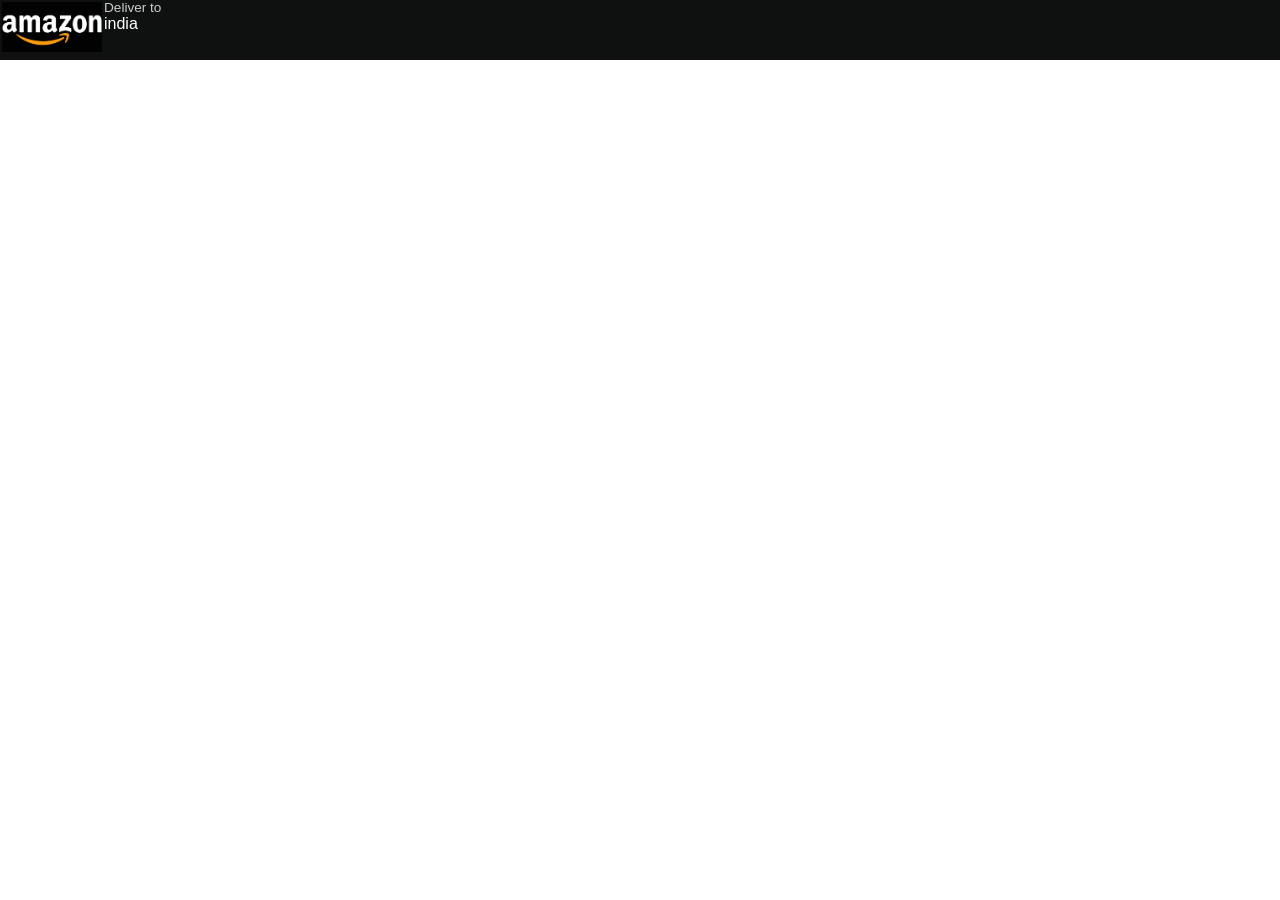
==== Html css projects/Amazon Clone/index.html @ 4f849e11 "Add files via upload" ====
<!DOCTYPE html>
<html lang="en">
<head>
    <meta charset="UTF-8">
    <meta name="viewport" content="width=device-width, initial-scale=1.0">
    <title> Amazon Clone</title>
    <link rel="stylesheet" href="style.css">
    <style>

    </style>
</head>
<body>
    <header>
        <div class="navbar">
            <div class="nav-logo border">
                <div class="logo">

                </div>
            </div>

            <div class="nav-address">
                <p class="add-first"> Deliver to </p>
                <div class="add-icon"></div>
                <i class="fa-solid fa-location-dot"></i>

                <p class="add-second">india</p>
            </div>
        


        </div>
    </header>
    
</body>
</html>
---- Html css projects/Amazon Clone/style.css ----
*{
    margin: 0;
    font-family: arial;
    border: border-box;
}
.navbar{
    height: 60px;
    background-color: #0F1111;
    color: white;
    display: flex;
}
.nav-logo{
    height: 50px;
    width: 100px;
}
.logo{
    background-image: url("amazon_logo.webp");
    height: 50px;
    width: 100px;
    background-size: cover;
}
.border{
    border: 2px solid transparent;
}
.border:hover{
    border: 2px solid white;
}
.add-first{
    color:#cccccc;
    font-size: 0.85rem;
}
.add-second{
    color: white;
}
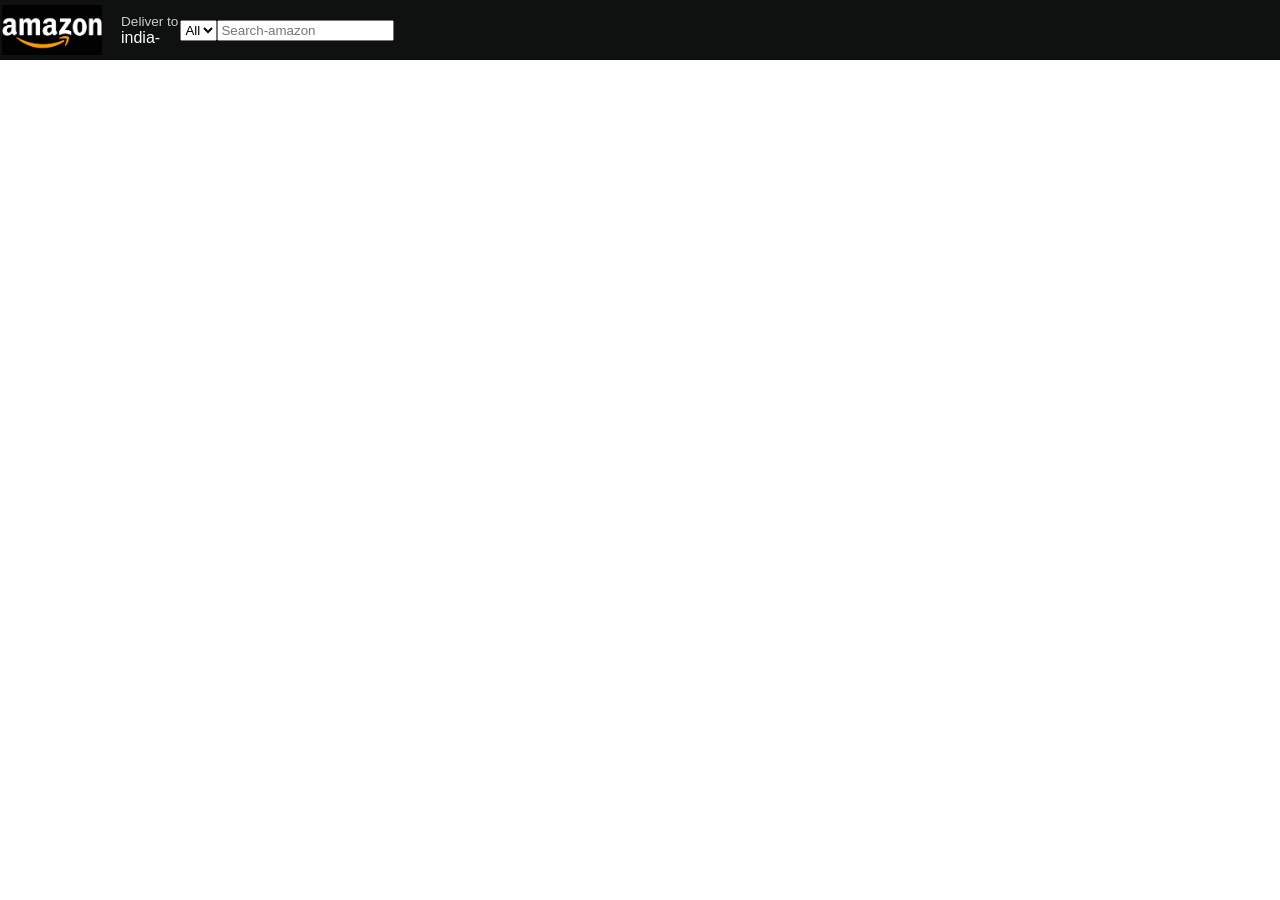
==== commit e23ace4f: "Add files via upload" ====
--- a/Html css projects/Amazon Clone/index.html
+++ b/Html css projects/Amazon Clone/index.html
@@ -18,12 +18,23 @@
                 </div>
             </div>
 
-            <div class="nav-address">
+            <div class="nav-address border">
                 <p class="add-first"> Deliver to </p>
                 <div class="add-icon"></div>
                 <i class="fa-solid fa-location-dot"></i>
 
-                <p class="add-second">india</p>
+                <p class="add-second">india-</p>
+            </div>
+                <div class="nav-search">
+                    <select>
+                        
+                        <option>All</option>
+                    </select>
+                        <input placeholder="Search-amazon">
+                        <div class="search-icon">
+                        <i class="fa-brands fa-searchengin"></i>
+                    </div>
+               
             </div>
         
 
--- a/Html css projects/Amazon Clone/style.css
+++ b/Html css projects/Amazon Clone/style.css
@@ -8,6 +8,7 @@
     background-color: #0F1111;
     color: white;
     display: flex;
+    align-items: center;
 }
 .nav-logo{
     height: 50px;
@@ -28,7 +29,19 @@
 .add-first{
     color:#cccccc;
     font-size: 0.85rem;
+    margin-left: 15px;
 }
 .add-second{
     color: white;
-}+    font-size: 1rem;
+    margin-left: 15px;
+}
+.add-icon{
+    display: flex;
+    align-items: center;
+
+}
+/**box3**/
+.nav-search{
+   display: flex;
+}
